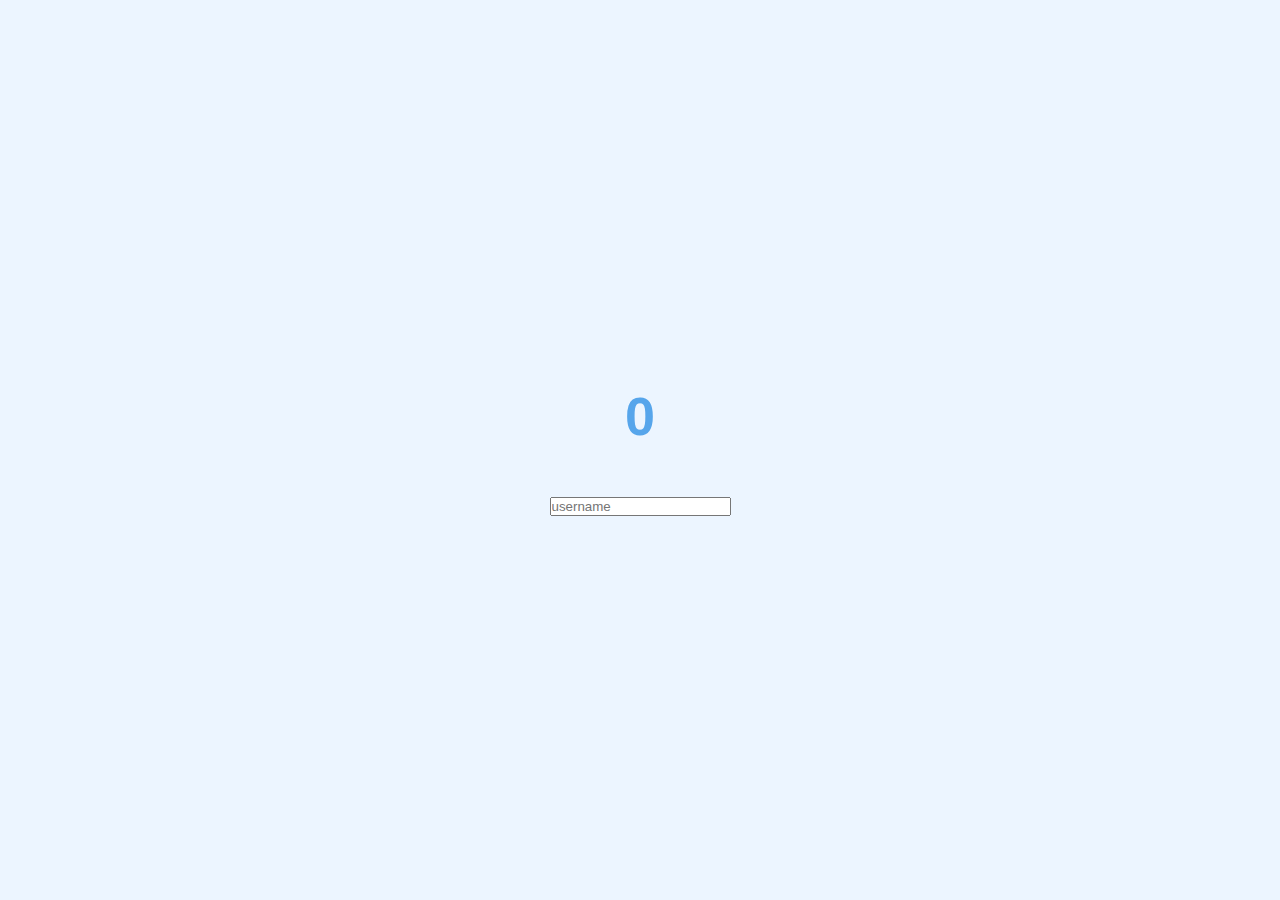
==== end.html @ c7c7924f "end page first session" ====
<!DOCTYPE html>
<html lang="en">
<head>
    <meta charset="UTF-8">
    <meta name="viewport" content="width=device-width, initial-scale=1.0">
    <title>Congratulations</title>
    <link rel="styleSheet" href="app.css"/>
</head>
<body>
    <div class="container">
        <div id="end" class="flex-center flex-column">
            <h1 id="finalScore">0</h1>
            <form>
                <input type="text" name="username" id="username" placeholder="username">
            </form>
        </div>
    </div>
    <script src="end.js"></script>
</body>
</html>
---- app.css ----
:root{
    background-color: #ecf5ff;
    font-size: 62.5%;
}

*{
    box-sizing: border-box;
    font-family: Arial, Helvetica, sans-serif;
    margin: 0;
    padding: 0;
    color: #333;
}

h1,
h2,
h3,
h4{
    margin-bottom: 1rem;
}
h1{
    font-size: 5.4rem;
    color: #56a5eb;
    margin-bottom: 5rem;
}

h1 > span {
    font-size: 2.4rem;
    font-weight: 500;
}

h2{
    font-size: 4.2rem;
    font-weight: 700;
    margin-bottom: 4rem;
}

h3{
    font-size: 2.8rem;
    font-weight: 500;
}

/* utilities */

.container{
    width: 100vw;
    height: 100vh;
    display: flex;
    justify-content: center;
    align-content: center;
    max-width: 80rem;
    margin: 0 auto;
    padding: 2rem;
}

.container > * {
    width: 100%;
}

.flex-column{
    display: flex;
    flex-direction: column;
}

.flex-center{
    justify-content: center;
    align-items: center;
}

.justify-center{
    justify-content: center;
}
.text-center{
    text-align: center;
}
.hidden{
    display: none;
}

/* buttons */
.btn{
    font-size: 1.8rem;
    padding: 1rem 0;
    width: 20rem;
    text-align: center;
    border: 0.1rem solid #56a5eb;
    margin-bottom: 1rem;
    text-decoration: none;
    color: #56a5eb;
    background-color: white;
}

.btn:hover{
    cursor: pointer;
    box-shadow: 0 0.4rem 1.4rem 0 rgba(86, 185, 235, 0.5);
    transform: translateY(-0.1rem);
    transition:  transform 150ms;
}

.btn[disabled]:hover{
    cursor: not-allowed;
    box-shadow: none;
    transform: none;
}
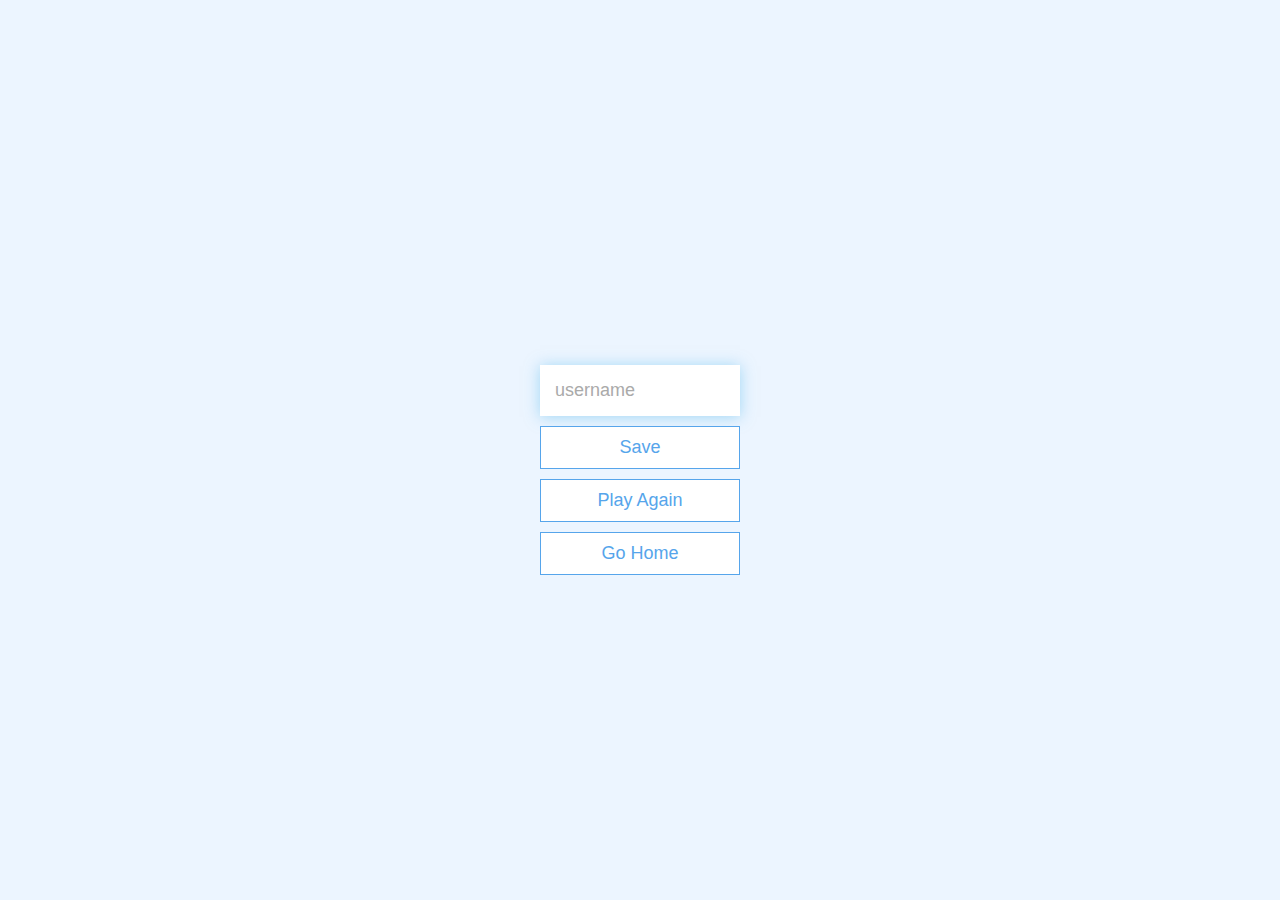
==== commit 60dea240: "back to where i left off" ====
--- a/end.html
+++ b/end.html
@@ -9,10 +9,13 @@
 <body>
     <div class="container">
         <div id="end" class="flex-center flex-column">
-            <h1 id="finalScore">0</h1>
+            <h1 id="finalScore"> </h1>
             <form>
                 <input type="text" name="username" id="username" placeholder="username">
+                <button type="submit" class="btn" id="saveScoreBtn" onclick="saveHighScore(event) " disabled>Save</button>
             </form>
+            <a class="btn" href="/game.html">Play Again</a>
+            <a class="btn" href="/">Go Home</a>
         </div>
     </div>
     <script src="end.js"></script>
--- a/app.css
+++ b/app.css
@@ -100,4 +100,25 @@
     cursor: not-allowed;
     box-shadow: none;
     transform: none;
+}
+
+/* Forms */
+form {
+    width: 100%;
+    display: flex;
+    flex-direction: column;
+    align-items: center;
+}
+
+input {
+    margin-bottom: 1rem;
+    width: 20rem;
+    padding: 1.5rem;
+    font-size: 1.8rem;
+    border: none;
+    box-shadow: 0 0.1rem 1.4rem 0 rgb(85, 185,235,0.5);
+}
+
+input::placeholder{
+    color: #aaa;
 }